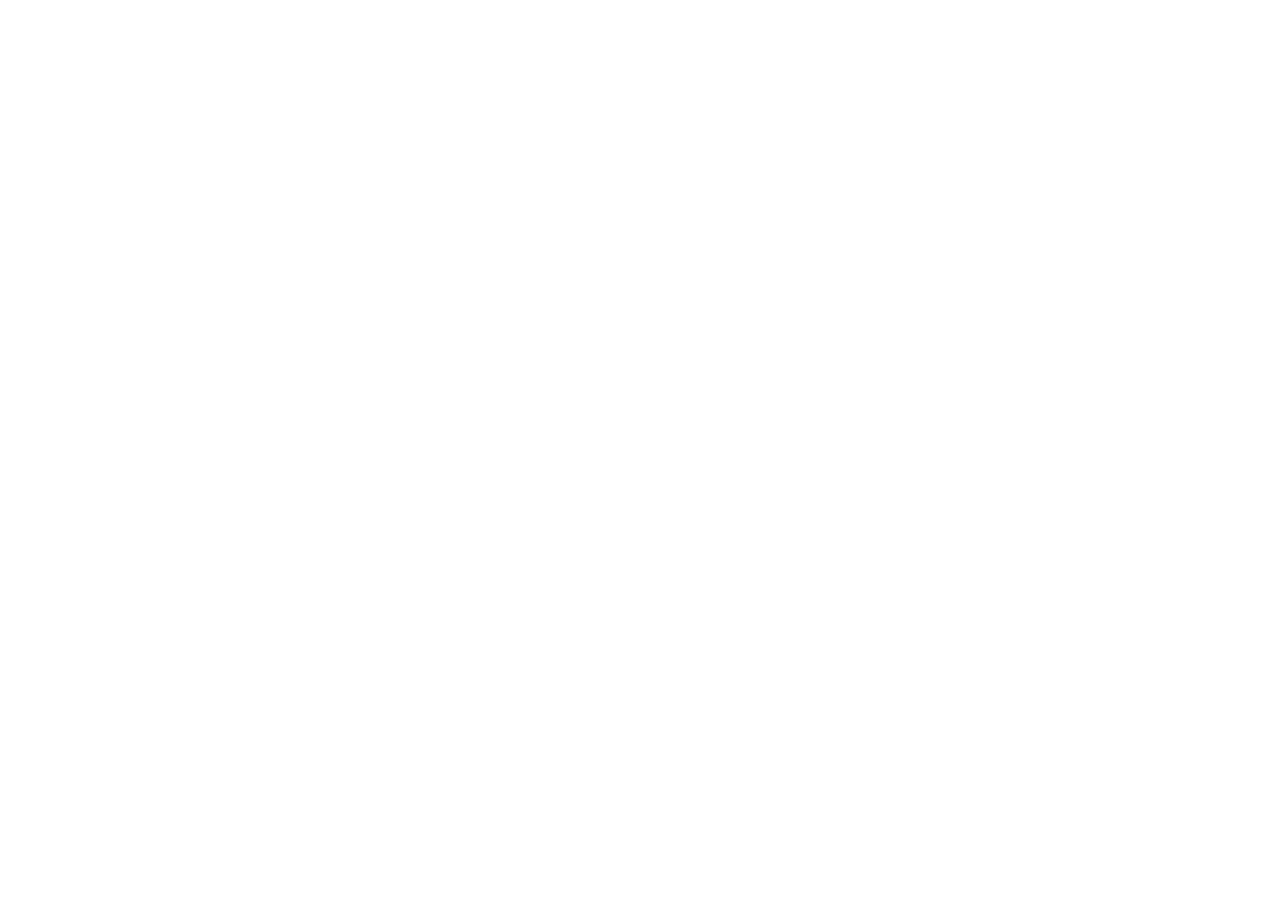
==== index.html @ b5598e3b "feat: create project" ====
<!DOCTYPE html>
<html lang="pt-BR">

<head>
    <meta charset="UTF-8">
    <meta name="viewport" content="width=device-width, initial-scale=1.0">
    <title>Intro JS</title>

</head>

<body>

</body>

</html>
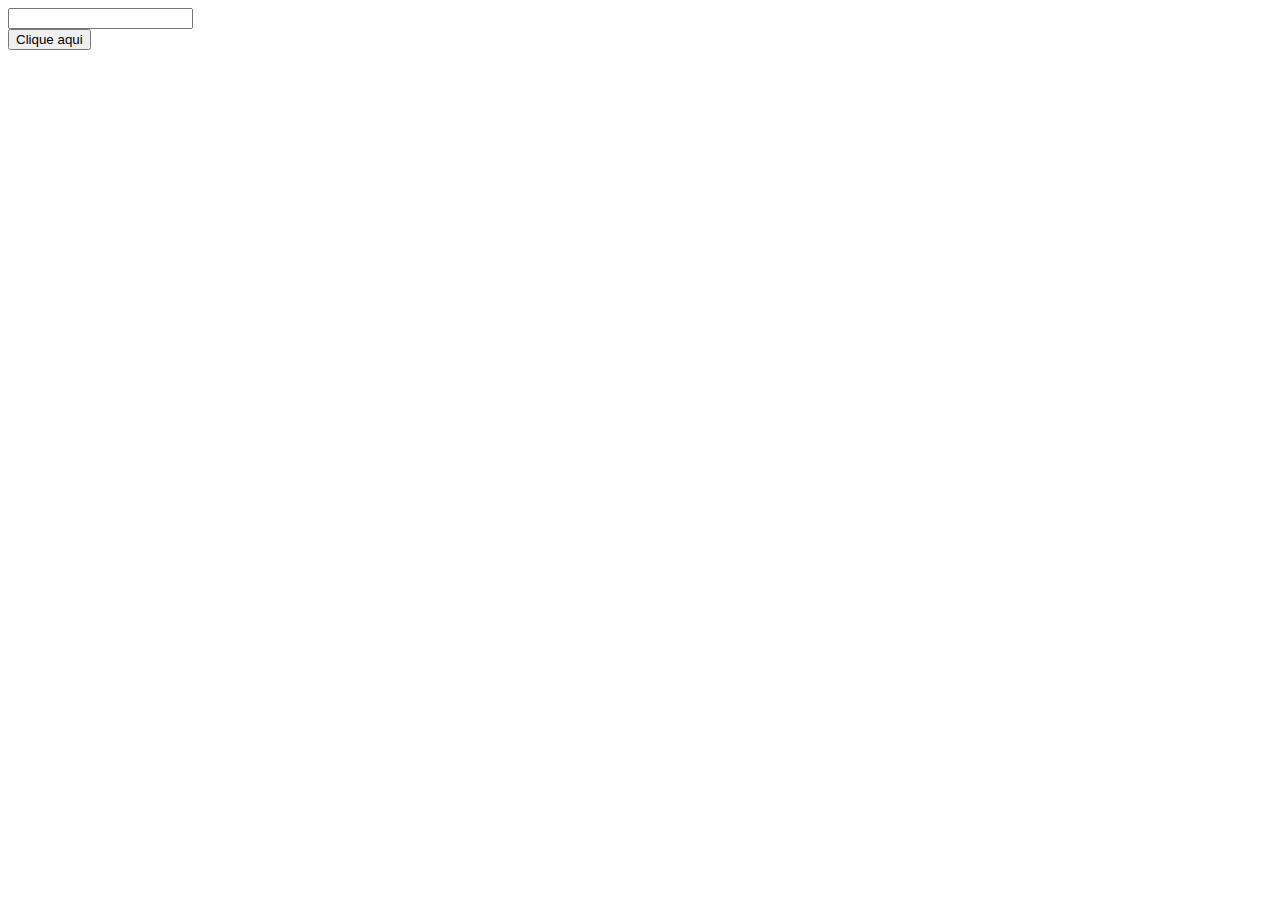
==== commit 09e81929: "feat: create first function" ====
--- a/index.html
+++ b/index.html
@@ -6,10 +6,24 @@
     <meta name="viewport" content="width=device-width, initial-scale=1.0">
     <title>Intro JS</title>
 
+    <link rel="stylesheet" href="./assets/styles/index.style.css">
+
 </head>
 
 <body>
+    <div>
+        <input id="nome" type="text">
+    </div>
 
+    <div>
+        <button onclick="exibirNome()" id="btn">Clique aqui</button>
+    </div>
+
+    <div>
+        <p id="msg"></p>
+    </div>
+
+    <script src="./assets/scripts/index.scripts.js"></script>
 </body>
 
 </html>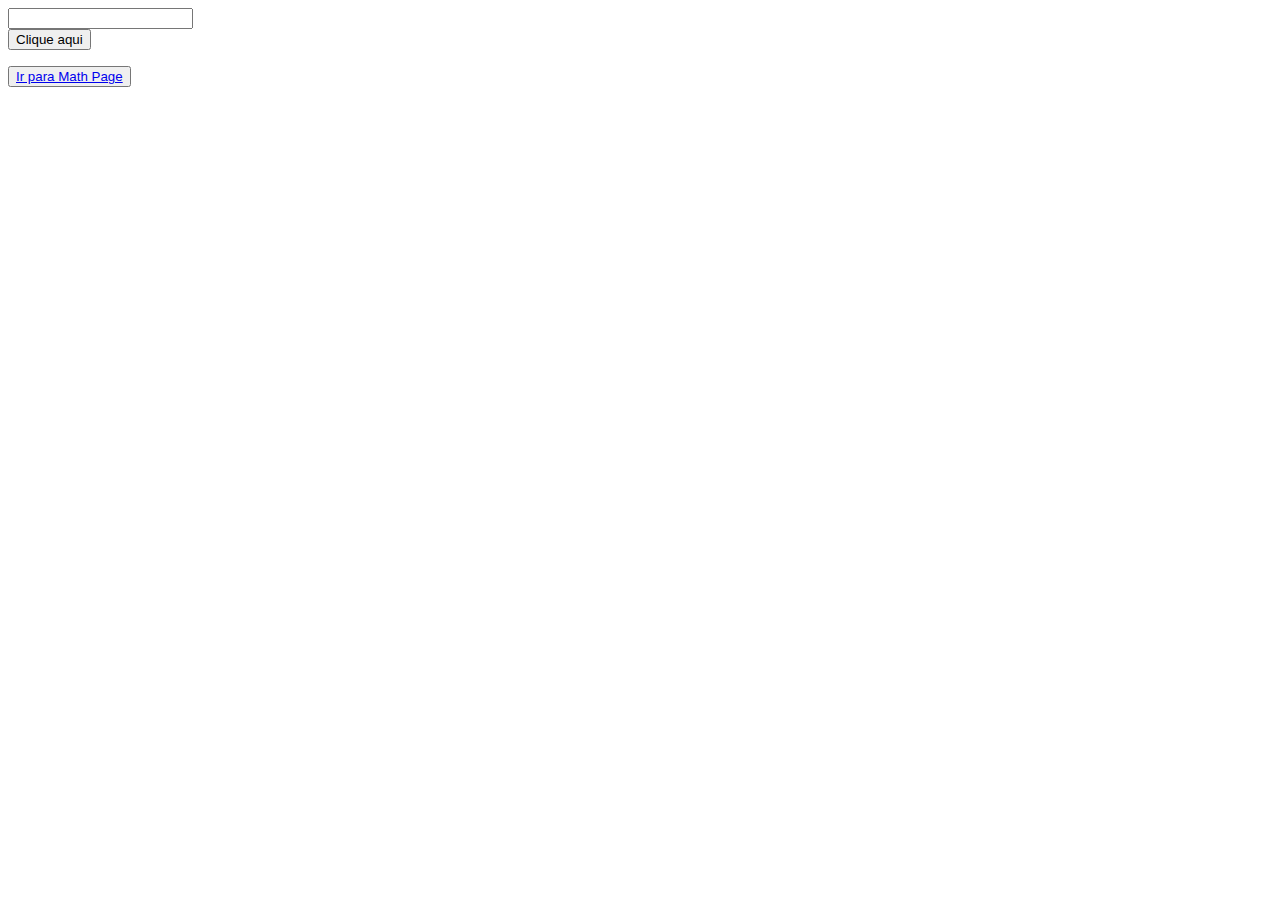
==== commit aac4083e: "feat: create calculate fuction" ====
--- a/index.html
+++ b/index.html
@@ -23,6 +23,8 @@
         <p id="msg"></p>
     </div>
 
+    <button><a href="./pages/math.html">Ir para Math Page</a></button>
+
     <script src="./assets/scripts/index.scripts.js"></script>
 </body>
 
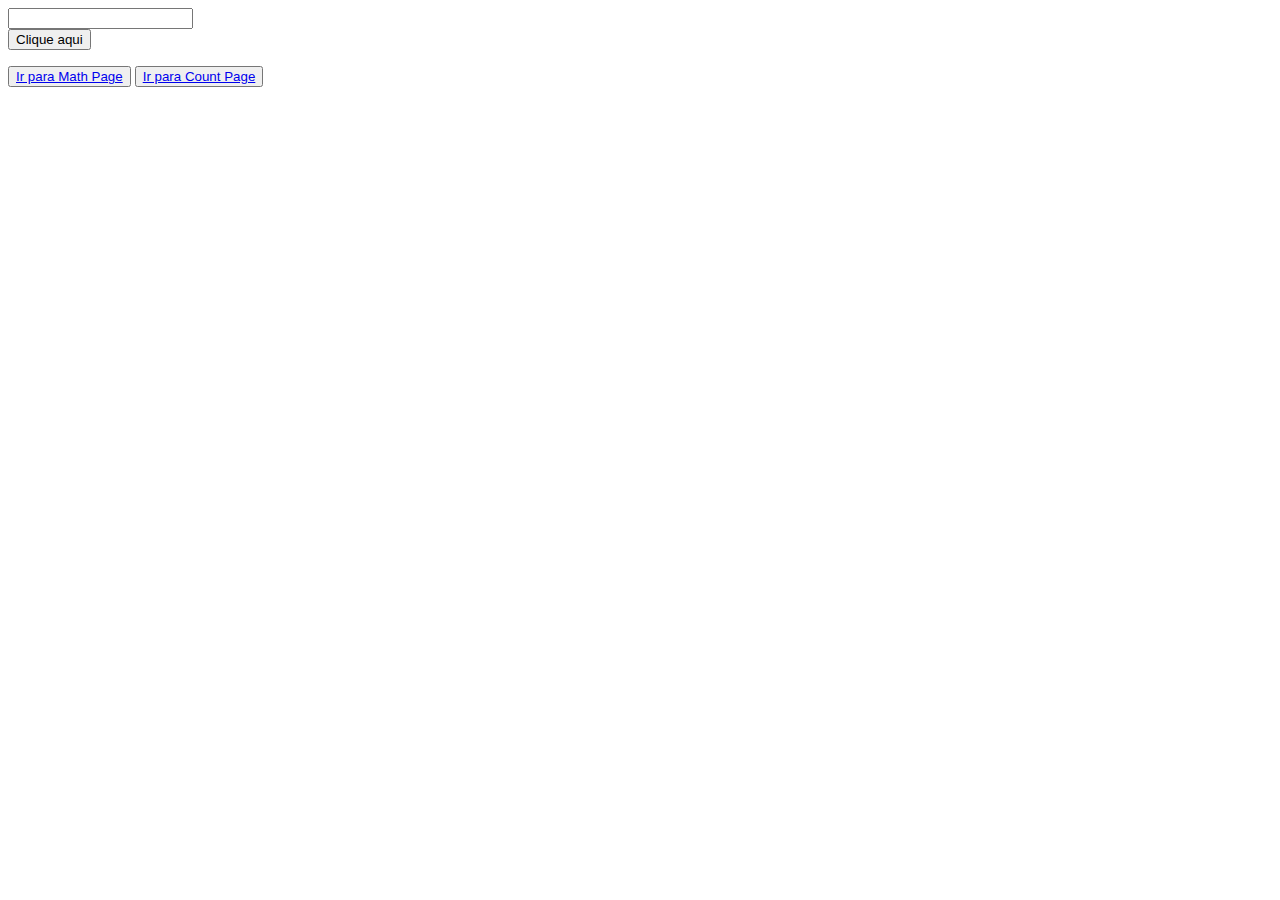
==== commit 0239bb5f: "feat: create a counter" ====
--- a/index.html
+++ b/index.html
@@ -24,6 +24,7 @@
     </div>
 
     <button><a href="./pages/math.html">Ir para Math Page</a></button>
+    <button><a href="./pages/count.html">Ir para Count Page</a></button>
 
     <script src="./assets/scripts/index.scripts.js"></script>
 </body>
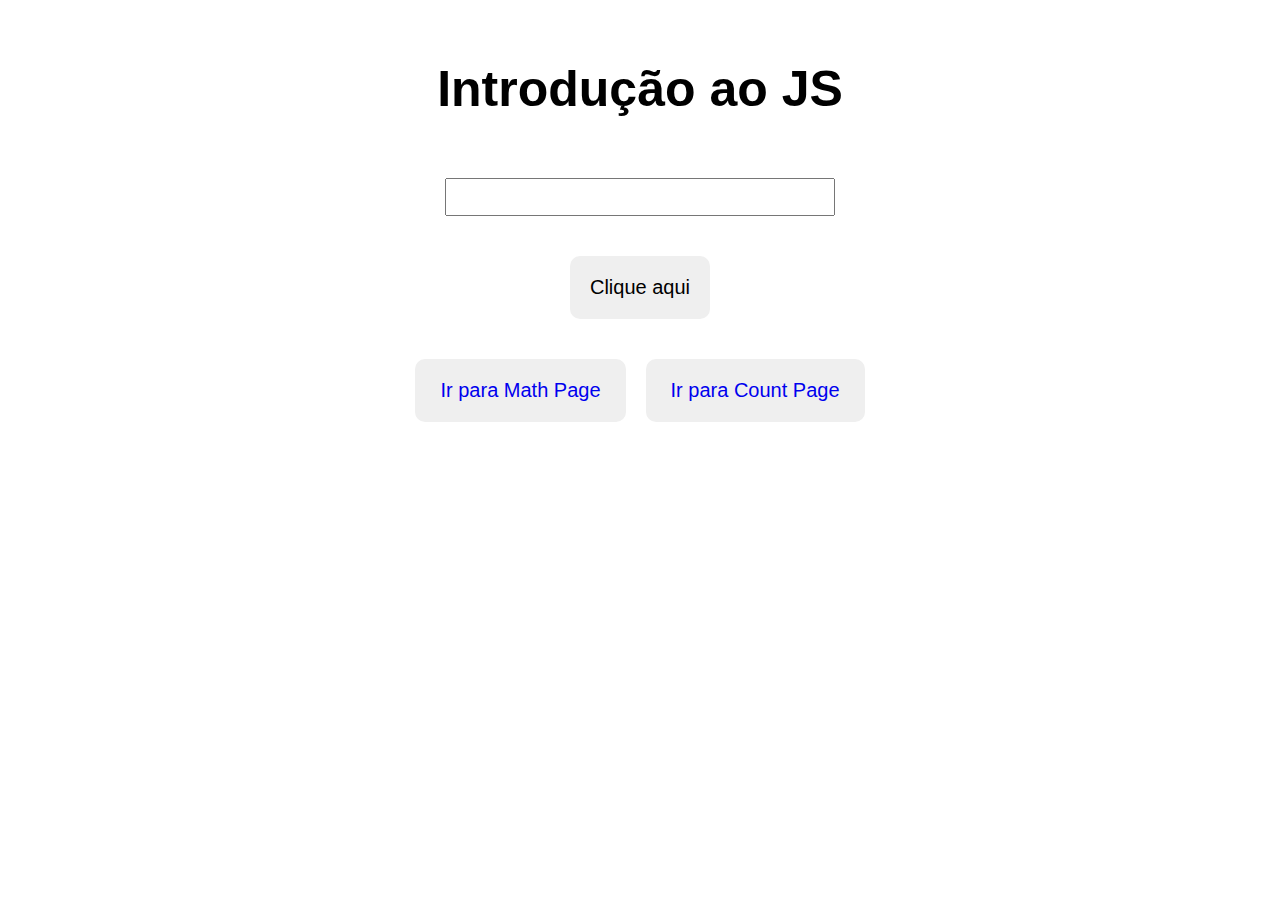
==== commit 5a234170: "feat: style index page" ====
--- a/index.html
+++ b/index.html
@@ -11,11 +11,14 @@
 </head>
 
 <body>
-    <div>
+
+    <h1>Introdução ao JS</h1>
+
+    <div class="input-nome">
         <input id="nome" type="text">
     </div>
 
-    <div>
+    <div class="btn-mostrar">
         <button onclick="exibirNome()" id="btn">Clique aqui</button>
     </div>
 
@@ -23,9 +26,11 @@
         <p id="msg"></p>
     </div>
 
-    <button><a href="./pages/math.html">Ir para Math Page</a></button>
-    <button><a href="./pages/count.html">Ir para Count Page</a></button>
-
+    <div class="navigation">
+        <button><a href="./pages/math.html">Ir para Math Page</a></button>
+        <button><a href="./pages/count.html">Ir para Count Page</a></button>
+    </div>
+    
     <script src="./assets/scripts/index.scripts.js"></script>
 </body>
 
--- a/assets/styles/index.style.css
+++ b/assets/styles/index.style.css
@@ -0,0 +1,59 @@
+* {
+    margin: 0;
+    padding: 0;
+    box-sizing: border-box;
+    font-family: 'DM', sans-serif;
+}
+
+h1 {
+    text-align: center;
+    font-size: 50px;
+    margin: 60px 0;
+}
+
+.input-nome {
+    display: flex;
+    justify-content: center;
+}
+
+#nome {
+    font-size: 30px;
+}
+
+.btn-mostrar {
+    display: flex;
+    justify-content: center;
+    margin-top: 40px;
+}
+
+#btn {
+    border: none;
+    border-radius: 10px;
+    padding: 20px;
+    font-size: 20px;
+}
+
+#msg {
+    text-align: center;
+    font-size: 30px;
+    margin-top: 40px;
+}
+
+.navigation {
+    display: flex;
+    justify-content: center;
+    align-items: center;
+    gap: 20px;
+    margin-top: 40px;
+}
+
+.navigation button {
+    border: none;
+    border-radius: 10px;
+    padding: 20px 25px;
+    font-size: 20px;
+}
+
+.navigation a {
+    text-decoration: none;
+}